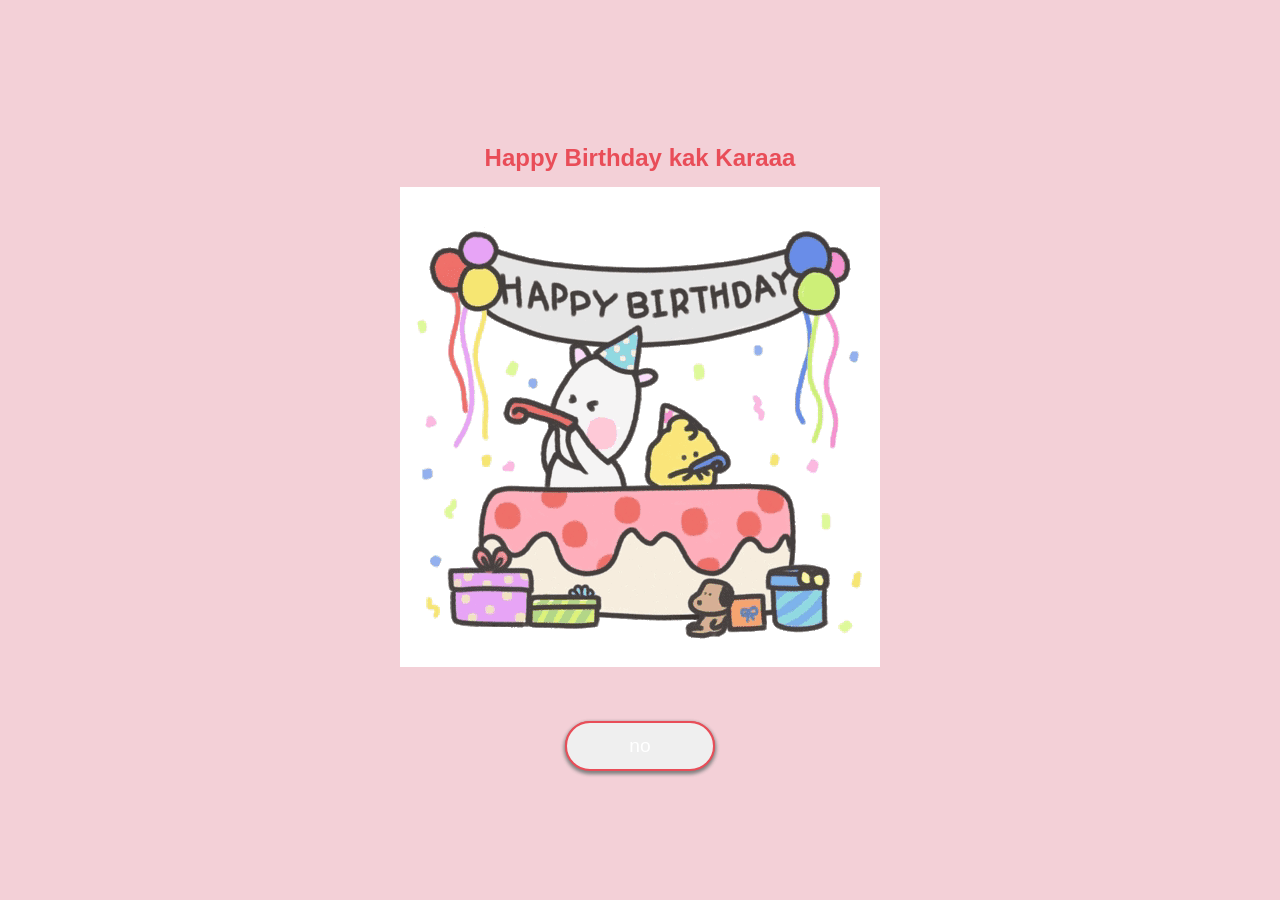
==== index.html @ 435b7fdd "Add files via upload" ====
<!DOCTYPE html>
<html lang="en">
<head>
    <meta charset="UTF-8">
    <meta name="viewport" content="width=device-width, initial-scale=1.0">
    <title>for birthday kak Kara</title>
    <link rel="stylesheet" href="style.css"/>
</head>
<body>
    <audio autoplay loop>
        <source src="BIRTHDAY SONG.mp3" type="audio/mpeg"/>
        Your browser does not support the audio element
    </audio>
    <div class="wrapper">
<h2 class="question"> Happy Birthday kak Karaaa</h2>
<img src="birthday.gif" alt=""/>
<div class="btn-group">
    <button><a href="yes.html" class="yes-btn">yes</a></button>
    <button class="no-btn">no</button>
</div>
</div>
<script src="script.js"></script>
</body>
</html>
---- style.css ----
* {
    margin: 0;
    padding: 0;
    box-sizing: border-box;
}

body {
    display: flex;
    justify-content: center;
    align-items: center;
    min-height: 100vh;
    background: #f3d0d7;
    font-family: Verdana, Geneva, Tahoma, sans-serif;
}

.gif {
    height: 100%;
    width: 100%;
}

h2{
    text-align: center;
    font-size: 1.5em;
    color: #e94d58;
    margin: 15px 0;
}
.btn-group {
    width: 100%;
    height: 50px;
    display: flex;
    justify-content: center;
    margin-top: 50px;
}
button{
    position: absolute;
    width: 150px;
    height: inherit;
    color: white;
    font-size: 1.2em;
    border-radius: 30px;
    outline: none;
    cursor: pointer;
    box-shadow: 0 2px 4px gray;
    border: 2px solid #e94d58;
    font-size: 1.2em;
}
button :nth-child(1) {
    margin: -200px;
    background: #e94d58;
}
button :nth-child(2){
    margin-right: -200px;
    background: white;
    color: #e94d58
}
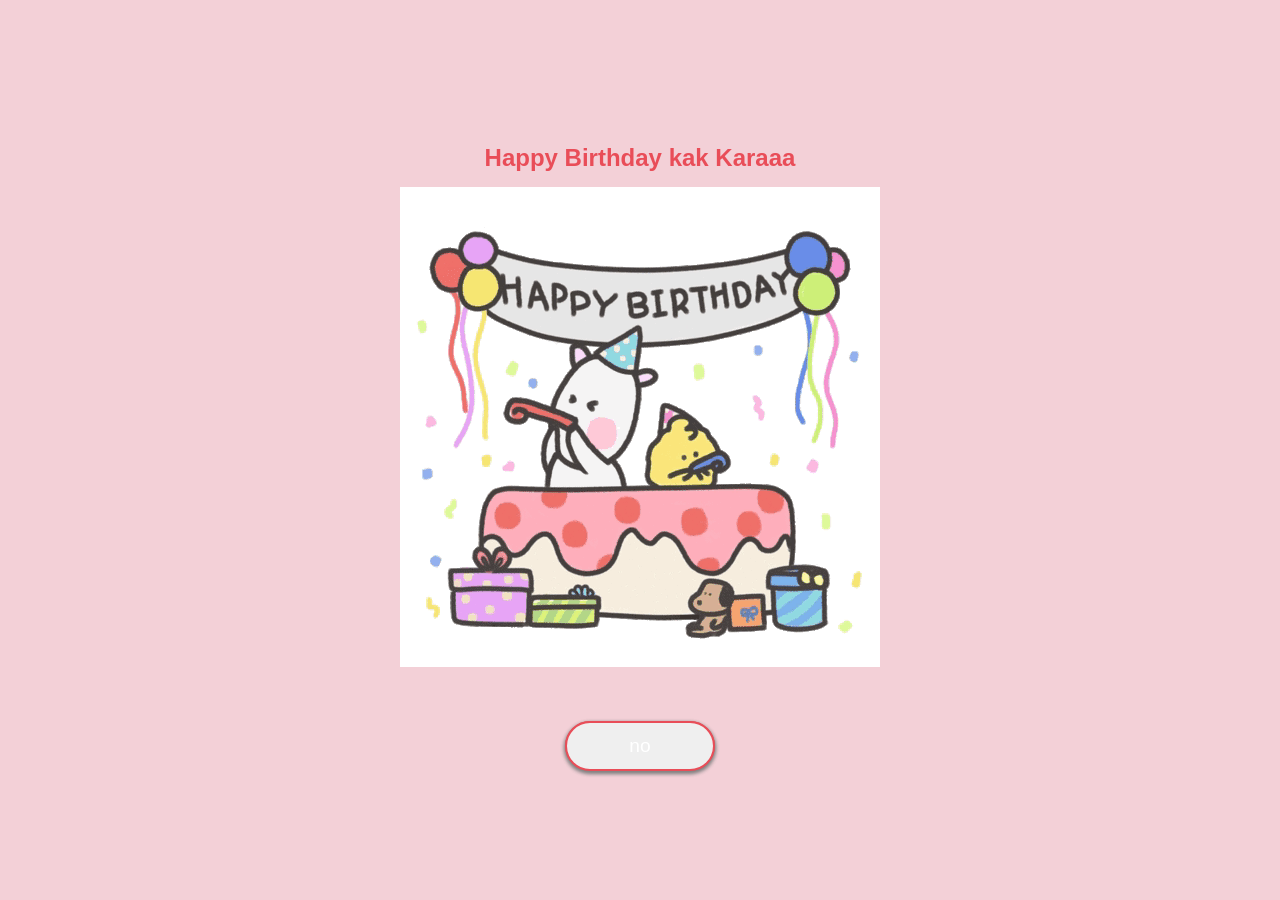
==== commit d68b25a7: "Update index.html" ====
--- a/index.html
+++ b/index.html
@@ -8,7 +8,7 @@
 </head>
 <body>
     <audio autoplay loop>
-        <source src="BIRTHDAY SONG.mp3" type="audio/mpeg"/>
+        <source src="song.mp3" type="audio/mpeg"/>
         Your browser does not support the audio element
     </audio>
     <div class="wrapper">
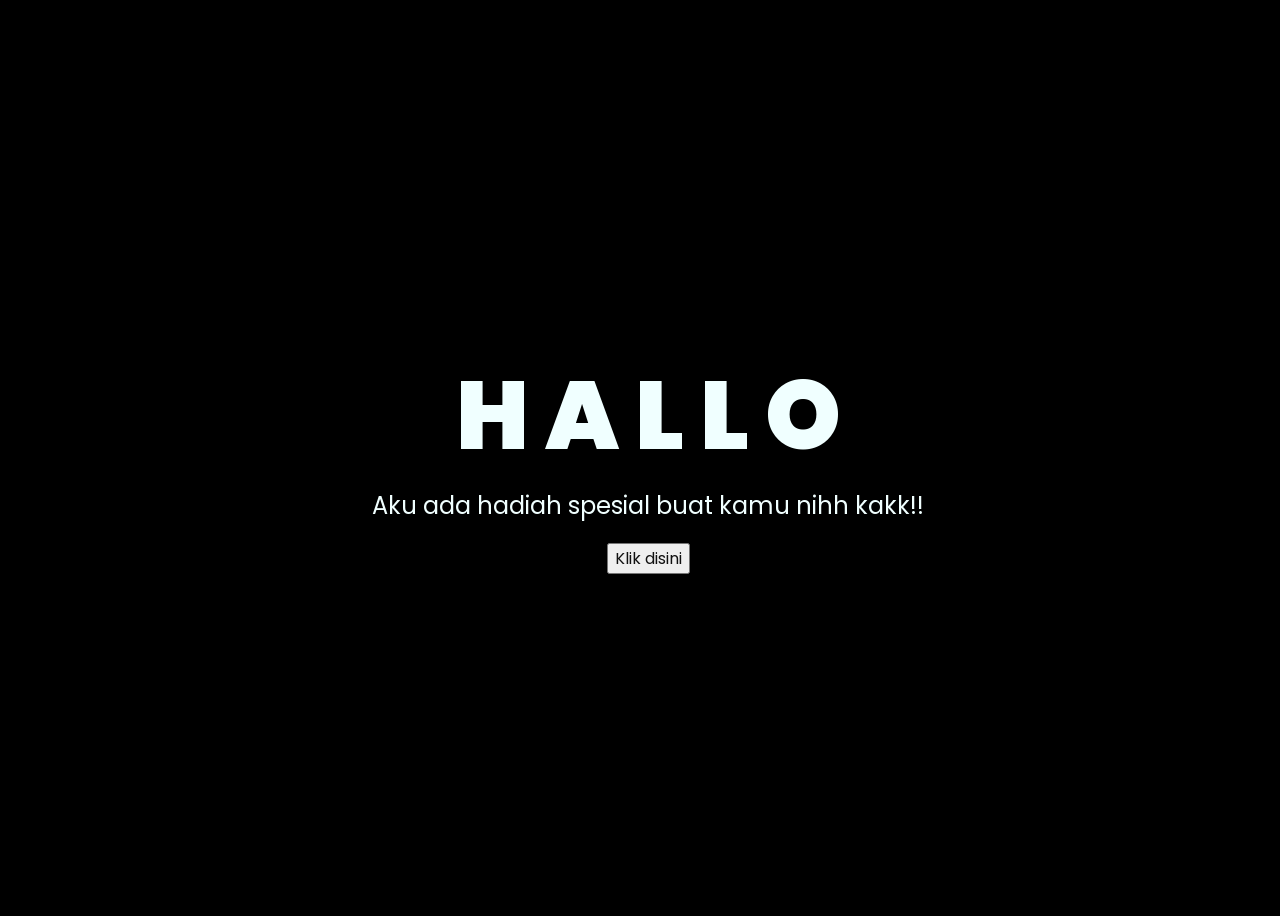
==== commit 57bd417b: "Update index.html" ====
--- a/index.html
+++ b/index.html
@@ -2,23 +2,32 @@
 <html lang="en">
 <head>
     <meta charset="UTF-8">
+    <meta http-equiv="X-UA-Compatible" content="IE=edge">
     <meta name="viewport" content="width=device-width, initial-scale=1.0">
-    <title>for birthday kak Kara</title>
-    <link rel="stylesheet" href="style.css"/>
+    <link rel="stylesheet" href="css/style.css">
+    <link rel="icon" href="img/bunga.png" type="image/x-icon">
+    <title>Flowers</title>
 </head>
 <body>
     <audio autoplay loop>
         <source src="song.mp3" type="audio/mpeg"/>
-        Your browser does not support the audio element
     </audio>
-    <div class="wrapper">
-<h2 class="question"> Happy Birthday kak Karaaa</h2>
-<img src="birthday.gif" alt=""/>
-<div class="btn-group">
-    <button><a href="yes.html" class="yes-btn">yes</a></button>
-    <button class="no-btn">no</button>
-</div>
-</div>
-<script src="script.js"></script>
+    <div class="greetings">
+    <!-- silahkan menambah kata sesuai keinginan dengan <span>text...</span -->
+        <span>H</span>
+        <span>A</span>
+        <span>L</span>
+        <span>L</span>
+        <span>O</span>
+    </div>
+    <div class="description">
+        <span>Aku ada hadiah spesial buat kamu nihh kakk!!</span>
+    </div>
+    <div class="button">
+        <button>
+            <a href="flower.html">Klik disini</a>
+        </button>
+        
+    </div>
 </body>
-</html>+</html>
--- a/css/style.css
+++ b/css/style.css
@@ -0,0 +1,54 @@
+@import url('https://fonts.googleapis.com/css2?family=Poppins:ital,wght@0,500;1,900&display=swap');
+*{
+    font-family: 'Poppins',cursive;
+}
+body{
+    color: azure;
+    width: 100%;
+    height: 100vh;
+    display: flex;
+    flex-direction: column;
+    align-items: center;
+    justify-content: center;
+    background-color: black;
+}
+.greetings{
+    font-size: 6rem;
+    font-weight: 900;
+}
+.greetings > span{
+    animation: glow 2.5s ease-in-out infinite;
+}
+@keyframes glow{
+    0%, 100%{
+        color: #fff;
+        text-shadow: 0 0 12px #39c6d6, 0 0 50px #39c6d6, 0 0 100px #39c6d6;
+    }
+    10%, 90%{
+        color: #111;
+        text-shadow: none;
+    }
+}
+.greetings > span:nth-child(2){
+    animation-delay: .2s ;
+}
+.greetings > span:nth-child(3){
+    animation-delay: .4s ;
+}
+.greetings > span:nth-child(4){
+    animation-delay: .6s;
+}
+.greetings > span:nth-child(5){
+    animation-delay: .8s;
+}
+
+.description{
+    font-size: 1.5rem;
+    margin-bottom: 20px;
+}
+
+.button a{
+    text-decoration: none;
+    font-size: 1rem;
+    color: #111;
+}
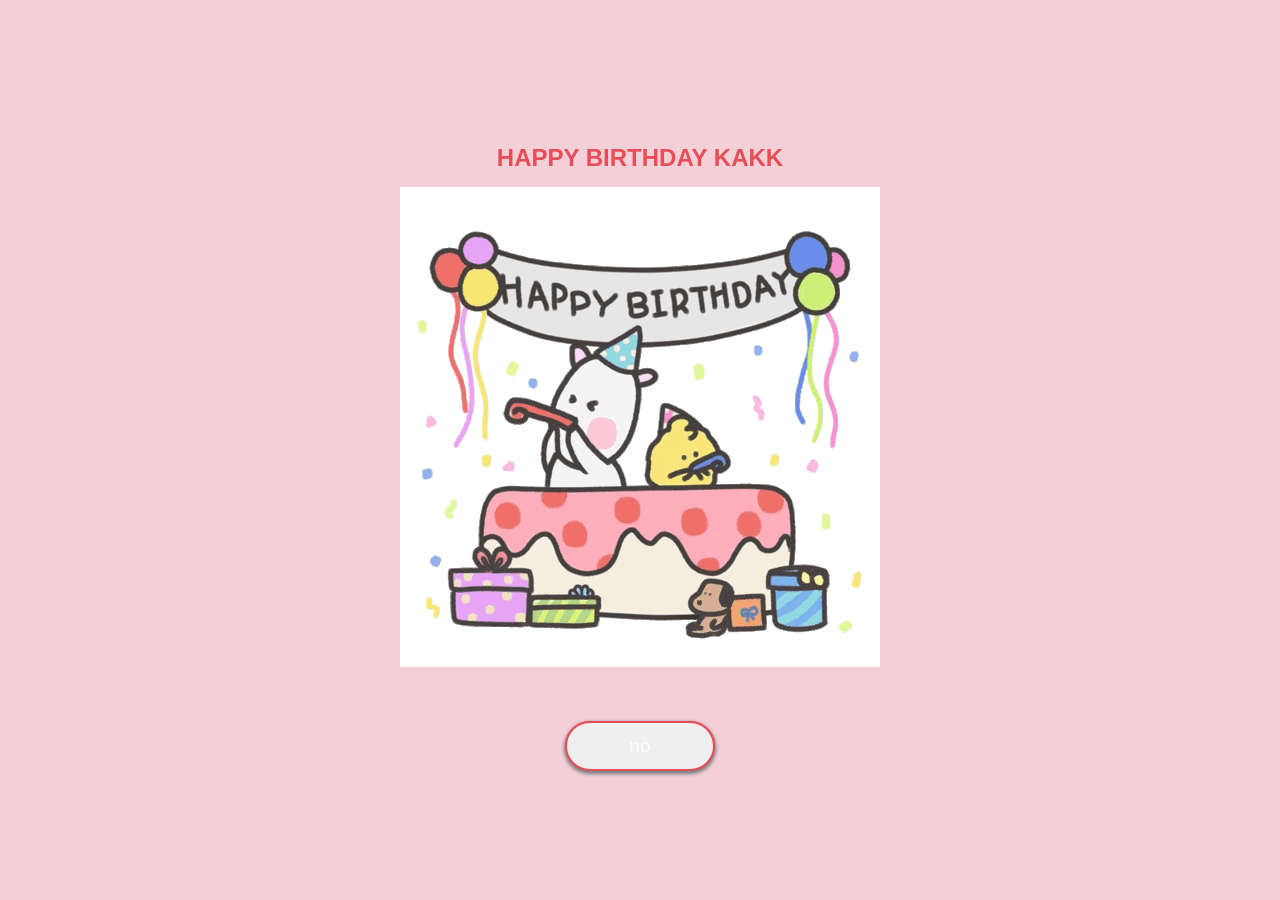
==== commit a3f1fb0f: "Update index.html" ====
--- a/index.html
+++ b/index.html
@@ -2,32 +2,21 @@
 <html lang="en">
 <head>
     <meta charset="UTF-8">
-    <meta http-equiv="X-UA-Compatible" content="IE=edge">
     <meta name="viewport" content="width=device-width, initial-scale=1.0">
-    <link rel="stylesheet" href="css/style.css">
-    <link rel="icon" href="img/bunga.png" type="image/x-icon">
-    <title>Flowers</title>
+    <title>for birthday kak Kara</title>
+    <link rel="stylesheet" href="style.css"/>
+   <link rel="icon" href="birthday cake.jpg" type="image/x-icon">
 </head>
 <body>
     <audio autoplay loop>
         <source src="song.mp3" type="audio/mpeg"/>
     </audio>
-    <div class="greetings">
-    <!-- silahkan menambah kata sesuai keinginan dengan <span>text...</span -->
-        <span>H</span>
-        <span>A</span>
-        <span>L</span>
-        <span>L</span>
-        <span>O</span>
-    </div>
-    <div class="description">
-        <span>Aku ada hadiah spesial buat kamu nihh kakk!!</span>
-    </div>
-    <div class="button">
-        <button>
-            <a href="flower.html">Klik disini</a>
-        </button>
-        
-    </div>
-</body>
-</html>
+   <div class="wrapper">
+    <h2 class="question">HAPPY BIRTHDAY KAKK</h2>
+    <img src="birthday.gif" alt=""/>
+    <div class="btn-group">
+<button><a href="yes.html" class="yes-btn">yes</a></button>
+<button class="no-btn">no</button>
+   </div>
+   </div>
+   <script src="script.js"></script>
--- a/style.css
+++ b/style.css
@@ -0,0 +1,55 @@
+* {
+    margin: 0;
+    padding: 0;
+    box-sizing: border-box;
+}
+
+body {
+    display: flex;
+    justify-content: center;
+    align-items: center;
+    min-height: 100vh;
+    background: #f3d0d7;
+    font-family: Verdana, Geneva, Tahoma, sans-serif;
+}
+
+.gif {
+    height: 100%;
+    width: 100%;
+}
+
+h2{
+    text-align: center;
+    font-size: 1.5em;
+    color: #e94d58;
+    margin: 15px 0;
+}
+.btn-group {
+    width: 100%;
+    height: 50px;
+    display: flex;
+    justify-content: center;
+    margin-top: 50px;
+}
+button{
+    position: absolute;
+    width: 150px;
+    height: inherit;
+    color: white;
+    font-size: 1.2em;
+    border-radius: 30px;
+    outline: none;
+    cursor: pointer;
+    box-shadow: 0 2px 4px gray;
+    border: 2px solid #e94d58;
+    font-size: 1.2em;
+}
+button :nth-child(1) {
+    margin: -200px;
+    background: #e94d58;
+}
+button :nth-child(2){
+    margin-right: -200px;
+    background: white;
+    color: #e94d58
+}
